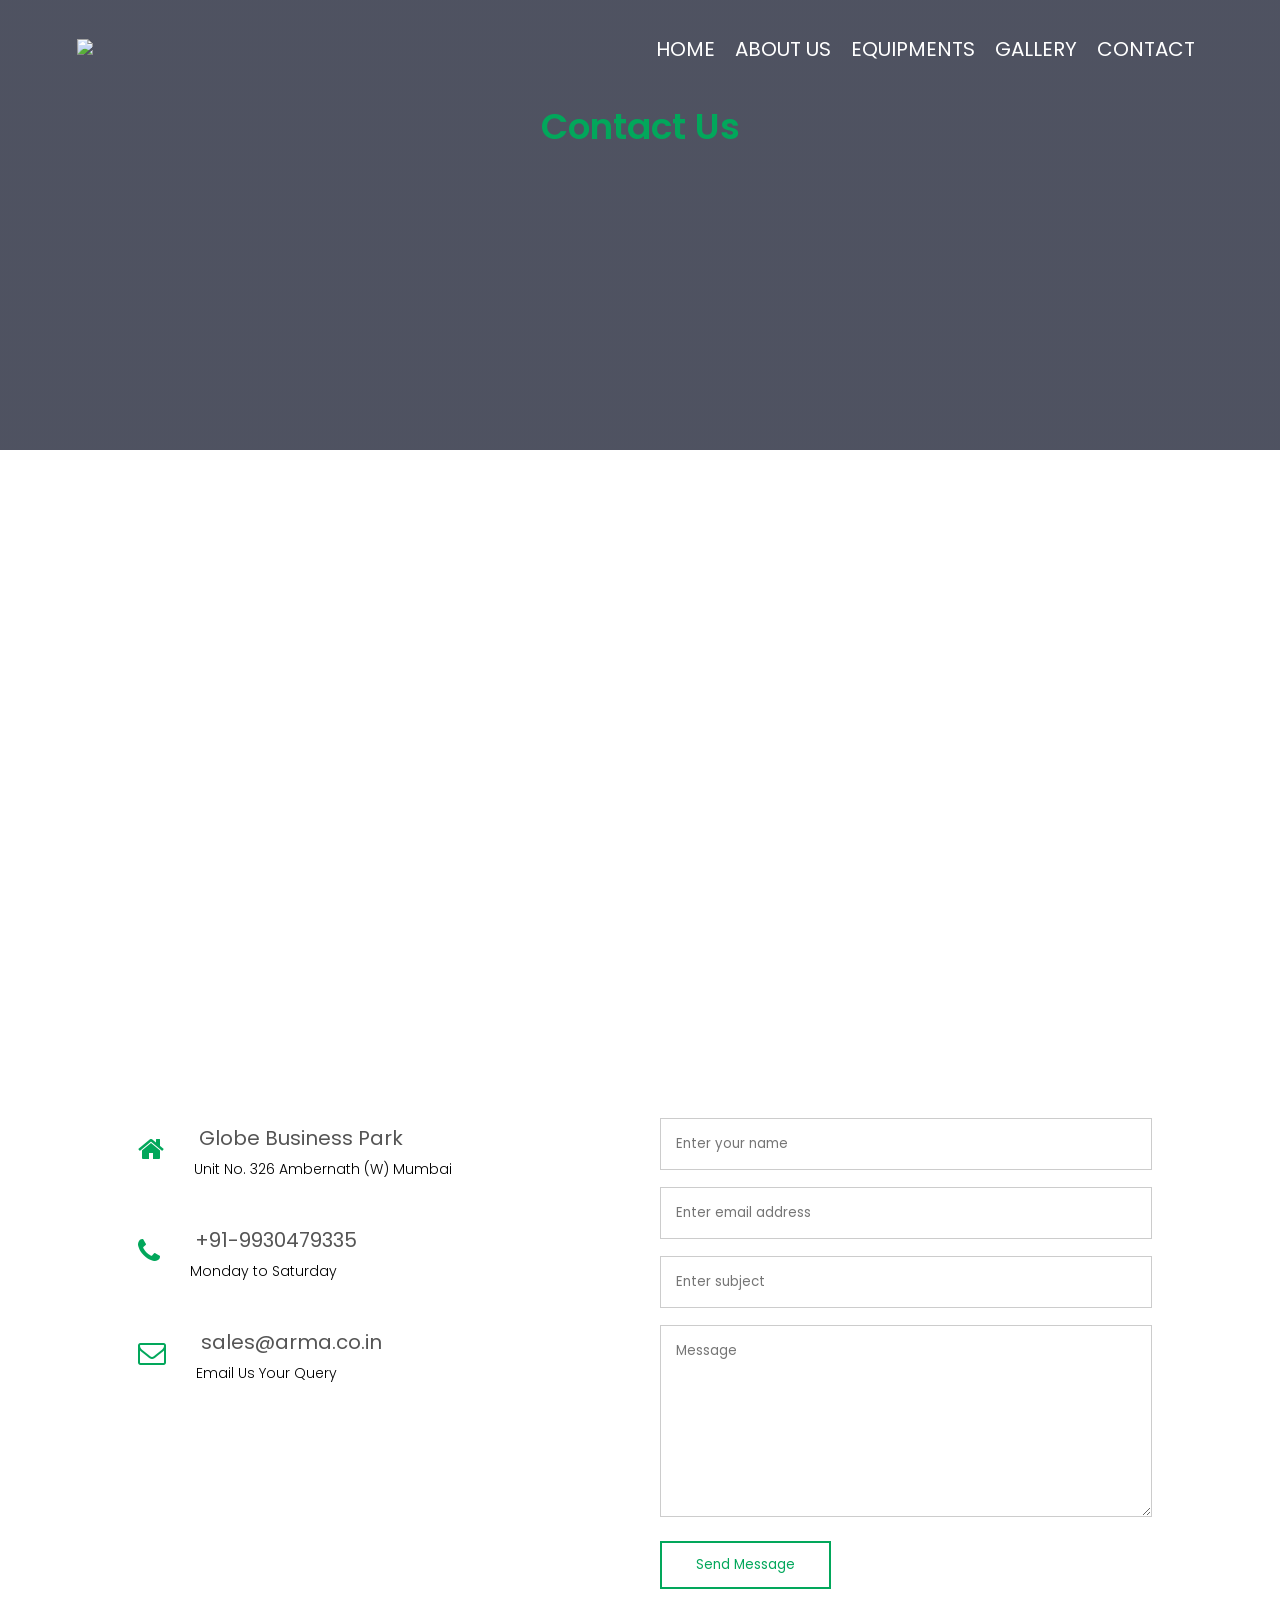
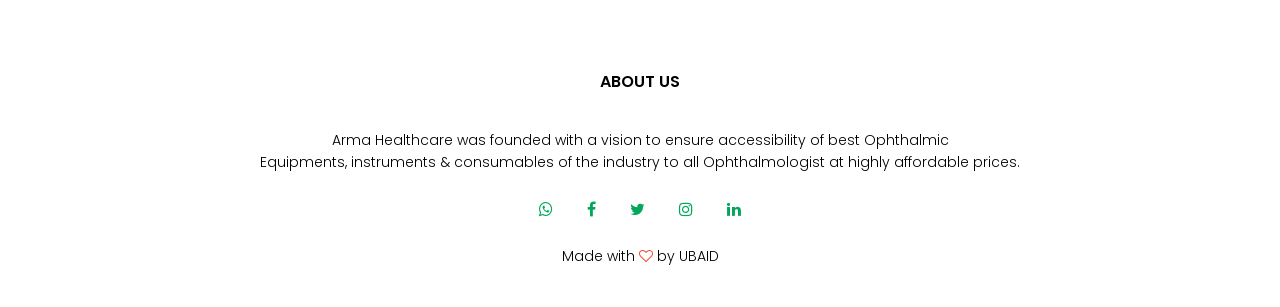
==== Contact.html @ 82795a6c "Add files via upload" ====
<!DOCTYPE html>
<html lang="en">
<head>
    <meta name="viewport" content="with=device-width, initial-scale=1.0">
    <title> Arma Healthcare Inc</title>
    <link rel="stylesheet" href="style.css">
    <link rel="preconnect" href="https://fonts.googleapis.com">
<link rel="preconnect" href="https://fonts.gstatic.com" crossorigin>
<link href="https://fonts.googleapis.com/css2?family=Poppins:wght@600&display=swap" rel="stylesheet">
<link rel="stylesheet" href="https://stackpath.bootstrapcdn.com/font-awesome/4.7.0/css/font-awesome.min.css">
</head>
<body>
    <section class="sub-header">
        <nav>
            <a href="index.html"><img src="image/Logo1.png"></a>
            <div class="nav-links" id="navLinks">
                <i class="fa fa-times" onclick="hideMenu()"></i>
                <ul>
                    <li><a href="index.html">HOME</a></li>
                    <li><a href="About.html">ABOUT US</a></li>
                    <li><a href="">EQUIPMENTS</a></li>
                    <li><a href="">GALLERY</a></li>
                    <li><a href="Contact.html">CONTACT</a></li>
                </ul>
            </div>
            <i class="fa fa-bars" onclick="showMenu()"></i>
        </nav>
        <h1>Contact Us</h1>
    </section>
   <!---contact us--->
   <section class="location">
    <iframe src="https://www.google.com/maps/embed?pb=!1m18!1m12!1m3!1d3767.6667660471203!2d73.19106547357327!3d19.20975174776321!2m3!1f0!2f0!3f0!3m2!1i1024!2i768!4f13.1!3m3!1m2!1s0x3be79354cf8e36c5%3A0x40a788168f8c02d4!2sArma%20Healthcare%20Inc!5e0!3m2!1sen!2sin!4v1684306920928!5m2!1sen!2sin" width="600" height="450" style="border:0;" allowfullscreen="" loading="lazy" referrerpolicy="no-referrer-when-downgrade"></iframe>
   </section>
   <section class="contact-us">
    <div class="row">
        <div class="contact-col">
            <div>
                <i class="fa fa-home"></i>
                <span>
                    <h5>Globe Business Park </h5>
                    <p>Unit No. 326 Ambernath (W) Mumbai</p>
                </span> 
            </div>
            <div>
                <i class="fa fa-phone"></i>
                <span>
                    <h5>+91-9930479335</h5>
                    <p>Monday to Saturday</p>
                </span> 
            </div>
            <div>
                <i class="fa fa-envelope-o"></i>
                <span>
                    <h5>sales@arma.co.in</h5>
                    <p>Email Us Your Query</p>
                </span> 
            </div>
        </div>
        <div class="contact-col">
            <form action="">
                <input type="text" placeholder="Enter your name"required>
                <input type="email" placeholder="Enter email address"required>
                <input type="text" placeholder="Enter subject"required>
                <textarea rows="8" placeholder="Message" required></textarea>
                <button type="submit" class="hero-btn red-btn">Send Message</button>
            </form>
        </div>
    </div>
   </section>
 
<!---Footer--->
<section class="footer">
    <h4>ABOUT US</h4>
    <p>Arma Healthcare was founded with a vision to ensure accessibility of best Ophthalmic<br> Equipments, instruments & 
        consumables of the industry to all Ophthalmologist at highly affordable prices.</p>
        <div class="icons">
            <i class="fa fa-whatsapp"></i>
            <i class="fa fa-facebook"></i>
            <i class="fa fa-twitter"></i>
            <i class="fa fa-instagram"></i>
            <i class="fa fa-linkedin"></i>
        </div>
        <p>Made with <i class="fa fa-heart-o"></i> by UBAID</p>
</section>
<!---JavaScript--->
<script>
    var navLinks = document.getElementById("navLinks");
    function showMenu(){
        navLinks.style.right = "0";
    }
    function hideMenu(){
        navLinks.style.right = "-200px";
    }
</script>
</body>
</html>
---- style.css ----
*{
    margin: 0;
    padding: 0;
    font-family: 'Poppins', sans-serif;
}
.header{
    min-height: 100vh;
    width: 100%;
    background-image: linear-gradient(rgba(4,9,30,0.7),rgba(4,9,30,0.7)),url(image/eye.jpg);
    background-position: center;
    background-size: cover;
    position: relative;
}
nav{
    display: flex;
    padding: 2% 6%;
    justify-content: space-between;
    align-items: center;
}
nav img{
    width: 225px;
}
.nav-links{
    flex: 1;
    text-align: right;
}
.nav-links ul li{
    list-style: none;
    display: inline-block;
    padding: 8px;
    position: relative;
}
.nav-links ul li a{
    color:#fff;
    text-decoration: none;
    font-size: 20px;
}
.nav-links ul li::after{
    content: '';
    width: 0%;
    height: 2px;
    background: red;
    display: block;
    margin: auto;
    transition: 0.5s;
}
.nav-links ul li:hover::after{
    width: 100%;
}
.text-box{
    width: 90%;
    color:#fff;
    position: absolute;
    top: 50%;
    left: 50%;
    transform: translate(-50%,-50%);
    text-align: center;
}
.text-box h1{
    color:#fff;
    font-size: 50px;
}
.text-box p{
    margin: 10px 0 30px;
    font-size: 15px;
    color:#fff;
}
.hero-btn{
    display: inline-block;
    text-decoration: none;
    color:#02a75b;
    border: 2px solid #02a75b;
    padding: 12px 34px;
    background: transparent;
    position: relative;
    cursor: pointer;

}
.hero-btn:hover{
    border: 2px solid red;
    background: #fff;
    transition: 1s;
    color: red;
}
nav .fa{
    display: none;
}
@media(max-width: 700px){
    .text-box h1{
        font-size: 20px;
    }
    .nav-links ul li{
        display: block;
    }
    .nav-links{
        position: absolute;
        background: #02a75b;
        height: 100vh;
        width: 200px;
        top: 0;
        right: -200px;
        text-align: left;
        z-index: 2;
        transition: 1s;
    }
    nav .fa{
        display: block;
        color: black;
        margin: 10px;
        cursor: pointer;
    }
    .nav-links ul{
        padding: 50;
    }
}
/*---Product---*/
.product{
    width: 80%;
    margin: auto;
    text-align: center;
    padding-top: 100px;
}
h1{
    font-size: 36px;
    font-weight: 600;
    color:#02a75b;
}
p{
    font-size: 14px;
    font-weight: 300;
    line-height: 22px;
    padding: 10px;
}
.row{
    margin-top: 5%;
    display: flex;
    justify-content: space-between;
}
.product-col{
    flex-basis: 31%;
    background:#fff3f3;
    border-radius: 10px;
    margin-bottom: 5%;
    padding: 20px 12px;
    box-sizing: border-box;
    transition: 0.5s;
}
h3{
    text-align: center;
    font-weight: 600;
    margin: 10px 0;

}
.product-col:hover{
box-shadow: 0 0 20px 0px rgba(0,0,0,0.2);
}
@media(max-width: 700px){
    .row{
        flex-direction: column;
    }
}
.testimonials{
    width: 80%;
    margin: auto;
    padding-top: 100px;
    text-align: center;
}
.testimonials-col{
    flex-basis: 44%;
    border-radius: 10px;
    margin-bottom: 5%;
    text-align: left;
    background: #fff3f3;
    padding: 25px;
    cursor: pointer;
    display: flex;
}
.testimonials-col img{
    height: 44px;
    margin-left: 5px;
    margin-right: 30px;
    border-radius: 50%;
}
.testimonials-col p{
    padding: 0;
}
.testimonials-col h3{
    margin-top: 15px;
    text-align: left;
}
.testimonials-col .fa{
    color: #f44336;
}
@media(max-width:700px){
    .testimonials-col img{
        margin-left: 0px;
        margin-right: 15px;
    }
}

/*----call to action----*/
.cta{
    margin: 100px auto;
    width: 80%;
    background-image: linear-gradient(rgba(0,0,0,0.7),rgba(0,0,0,0.7)),url(image/eye.jpg);
    background-position: center;
    background-size: cover;
    border-radius: 10px;
    text-align: center;
    padding: 100px 0;
}
.cta h1{
    color: white;
    margin-bottom: 40px;
    padding: 0;
}
@media(max-width:700px){
    .cta h1{
        font-size: 24px;

    }
}
/*----footer----*/
.footer{
    width: 100%;
    text-align: center;
    padding: 30px 0;
}
.footer h4{
    margin-bottom: 25px;
    margin-top: 20px;
    font-weight: 600;
}
.icons .fa{
    color: #02a75b;
    margin: 0 15px;
    cursor: pointer;
    padding: 18px 0;

}
.fa-heart-o{
    color: #f44336;
}
/*----about us page----*/
.sub-header{
    height: 50vh;
    width: 100%;
    background-image: linear-gradient(rgba(4,9,30,0.7),rgba(4,9,30,0.7)),url(image/eye.jpg);
    background-position: center;
    background-size: cover;
    text-align: center;
    color: #fff;
}
/*---------contact us-------------*/
.location{
    width: 80%;
    margin: auto;
    padding: 80px 0;
}
.location iframe{
    width: 100%;
}
.contact-us{
    width: 80%;
    margin: auto;
}
.contact-col{
    flex-basis: 48%;
    margin-bottom: 30px;
}
.contact-col div{
    display: flex;
    align-items: center;
    margin-bottom: 40px;
}
.contact-col div .fa{
    font-size: 28px;
    color: #02a75b;
    margin: 10px;
    margin-right: 30px;
}
.contact-col div p{
    padding: 0;
}
.contact-col div h5{
   font-size: 20px;
   margin: 5px;
   color: #555;
   font-weight: 400;
}
.contact-col input, .contact-col textarea{
    width: 100%;
    padding: 15px;
    margin-bottom: 17px;
    outline: none;
    border: 1px solid #ccc;
    box-sizing: border-box;
}
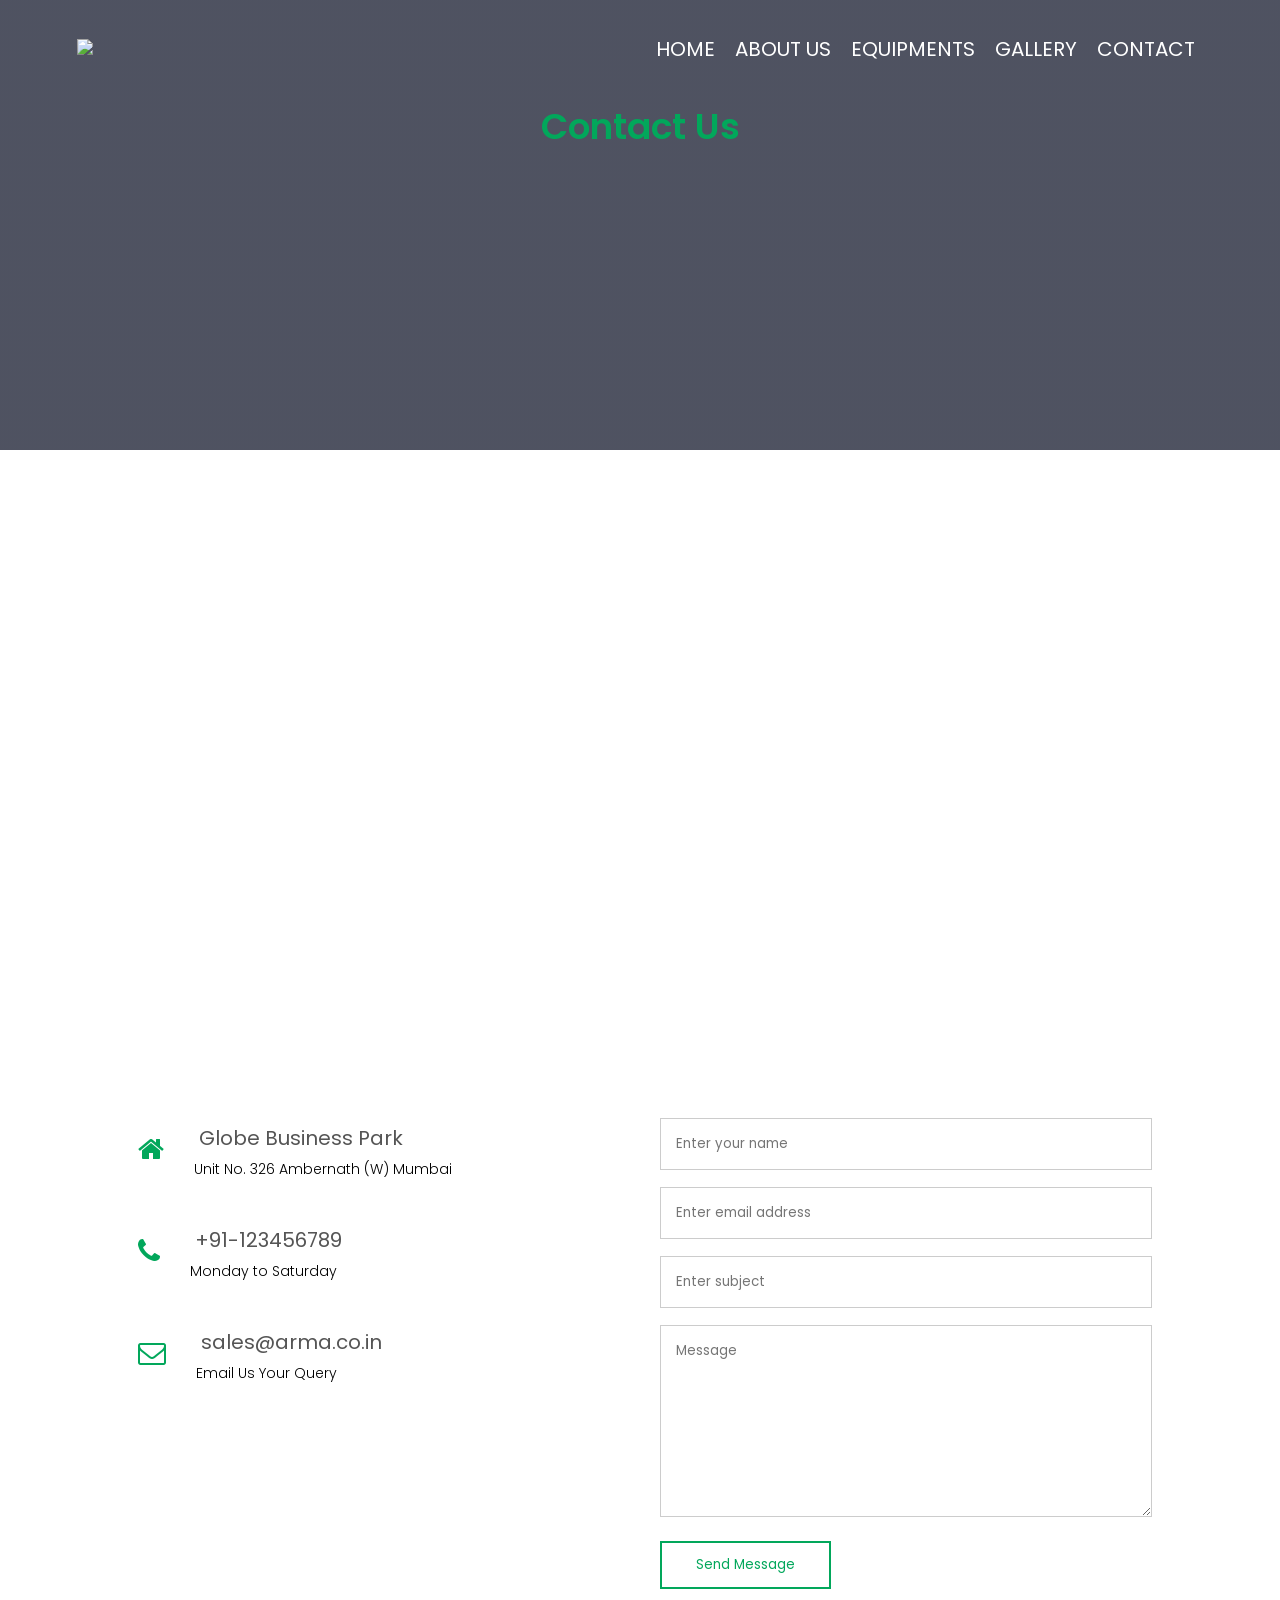
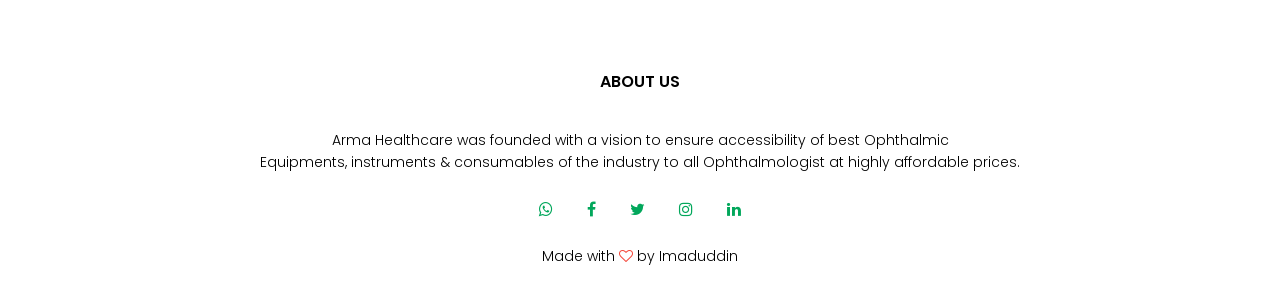
==== commit a8f7fdd3: "Update Contact.html" ====
--- a/Contact.html
+++ b/Contact.html
@@ -44,7 +44,7 @@
             <div>
                 <i class="fa fa-phone"></i>
                 <span>
-                    <h5>+91-9930479335</h5>
+                    <h5>+91-123456789</h5>
                     <p>Monday to Saturday</p>
                 </span> 
             </div>
@@ -80,7 +80,7 @@
             <i class="fa fa-instagram"></i>
             <i class="fa fa-linkedin"></i>
         </div>
-        <p>Made with <i class="fa fa-heart-o"></i> by UBAID</p>
+        <p>Made with <i class="fa fa-heart-o"></i> by Imaduddin</p>
 </section>
 <!---JavaScript--->
 <script>
@@ -93,4 +93,4 @@
     }
 </script>
 </body>
-</html>+</html>
